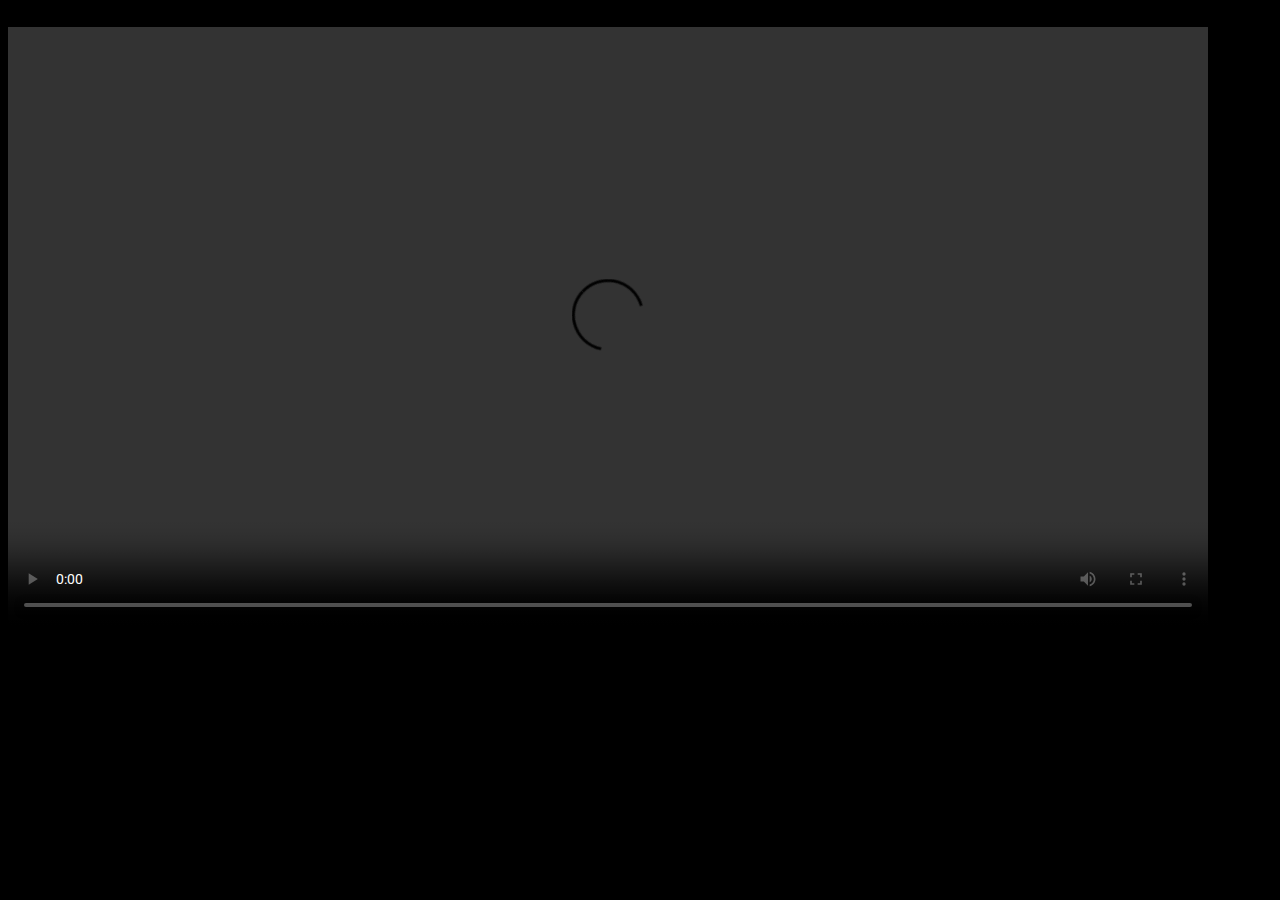
==== godzilla/index.html @ fbce9672 "ds" ====
<!DOCTYPE HTML> 
<html lang="pl">
<head>
	<meta charset="uft-8" />
	<title>FilmZone</title>
	<link rel="icon" href="icon.png">
	<link rel="shortcut icon" href="icon.png" type image>
	<link href="style.css" rel="stylesheet">
	<link rel="preconnect" href="https://fonts.googleapis.com">
<link rel="preconnect" href="https://fonts.gstatic.com" crossorigin>
<link href="https://fonts.googleapis.com/css2?family=Roboto:wght@100&display=swap" rel="stylesheet">
<span style="font-family: Roboto">https://discord.gg/JVhKhGM34N</span>
</head>




<body>
<video controls controlsList="nodownload" width="1200" height="600"  >
	<source src="https://r5---sn-f5f7lne7.c.drive.google.com/videoplayback?expire=1624487530&ei=Kn7TYKi_AqDMj-8PtsGBqAI&ip=217.96.62.69&cp=QVRHVkVfVlVRQVhPOmlORjBsRFgxbTlkVmxuaVZpUVpKbENnNjhIbGYwaTB4dUZvTW1LY0t3R2E&id=09aef4447666d18e&itag=18&source=webdrive&requiressl=yes&mh=J7&mm=32&mn=sn-f5f7lne7&ms=su&mv=u&mvi=5&pl=22&sc=yes&ttl=transient&susc=dr&driveid=1ynS9WMrdf0KYObjSd2N26DtQvmzo_cyB&app=explorer&mime=video/mp4&vprv=1&prv=1&dur=6787.123&lmt=1624461868269208&mt=1624472540&sparams=expire,ei,ip,cp,id,itag,source,requiressl,ttl,susc,driveid,app,mime,vprv,prv,dur,lmt&sig=AOq0QJ8wRQIhAO7hAH4G1Jv_Ir-r4TJeRWVcLrCGUgY-ZHX3B95qEDdYAiB0JYH5VBJuz5o2ZjcuhWgQ7D1buZiUxVjTko5SPLmc8g==&lsparams=mh,mm,mn,ms,mv,mvi,pl,sc&lsig=AG3C_xAwRQIhAMUu1DbvMziL4AJaVDWWmZlaydHsajiHTLU6cU76NfhMAiB0-aSKZ3ecZ1x6fJeREmq--R3C2GIayhME1j9lOTgQvQ==&cpn=jQKGqz41n6KjmQfz&c=WEB_EMBEDDED_PLAYER&cver=1.20210620.0.1">
</video >


	<div id="wrapper">
		<header>
<body style="background-color: black;">

</body>
		</header>
		
		<nav>

		</nav>
		
		<nav>

		</nav>

		
		<section>
			<article></article>
		</section>
		<footer>

		</footer>
	
	</div>


</body>


<html>
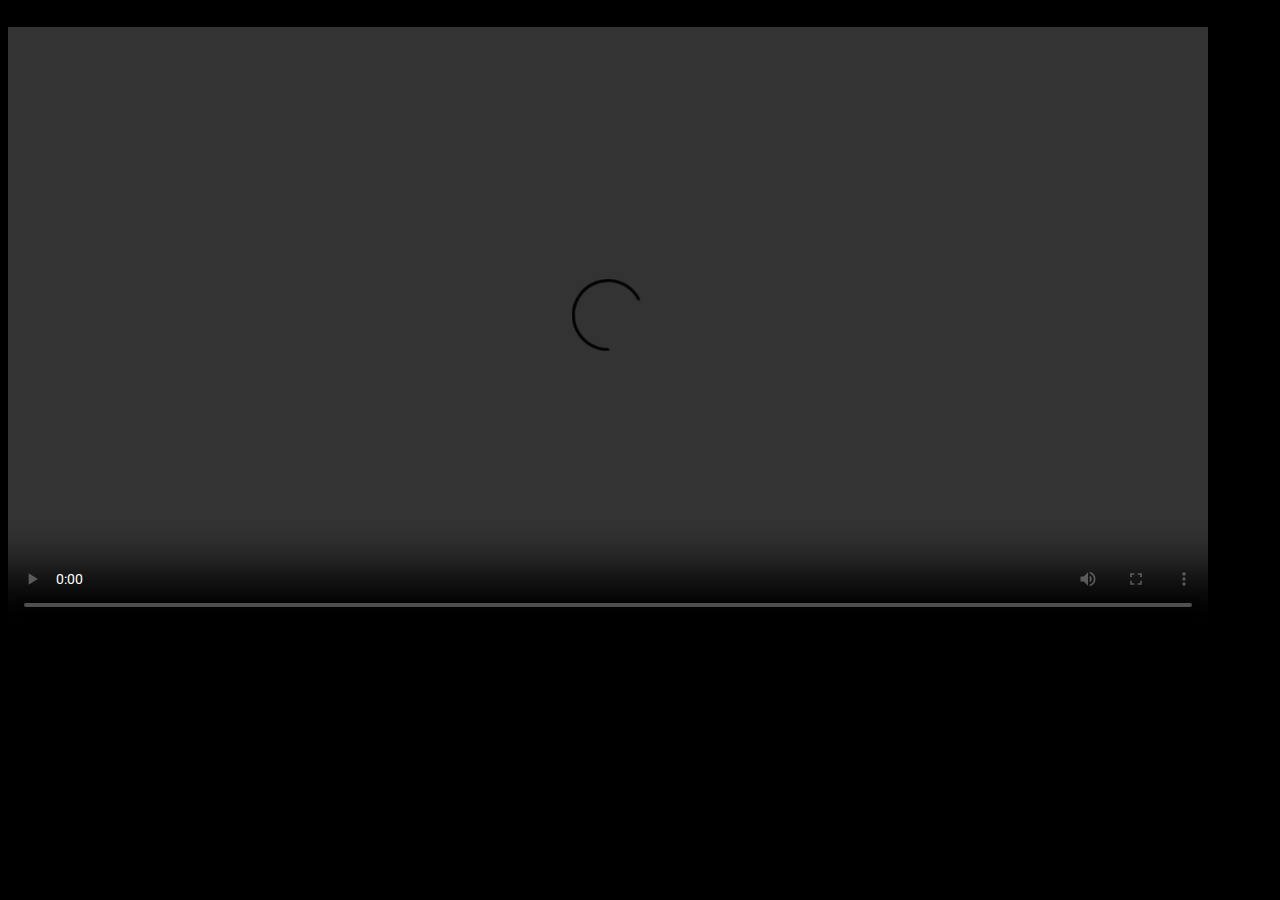
==== commit 2cd737f7: "Update index.html" ====
--- a/godzilla/index.html
+++ b/godzilla/index.html
@@ -17,7 +17,7 @@
 
 <body>
 <video controls controlsList="nodownload" width="1200" height="600"  >
-	<source src="https://r5---sn-f5f7lne7.c.drive.google.com/videoplayback?expire=1624487530&ei=Kn7TYKi_AqDMj-8PtsGBqAI&ip=217.96.62.69&cp=QVRHVkVfVlVRQVhPOmlORjBsRFgxbTlkVmxuaVZpUVpKbENnNjhIbGYwaTB4dUZvTW1LY0t3R2E&id=09aef4447666d18e&itag=18&source=webdrive&requiressl=yes&mh=J7&mm=32&mn=sn-f5f7lne7&ms=su&mv=u&mvi=5&pl=22&sc=yes&ttl=transient&susc=dr&driveid=1ynS9WMrdf0KYObjSd2N26DtQvmzo_cyB&app=explorer&mime=video/mp4&vprv=1&prv=1&dur=6787.123&lmt=1624461868269208&mt=1624472540&sparams=expire,ei,ip,cp,id,itag,source,requiressl,ttl,susc,driveid,app,mime,vprv,prv,dur,lmt&sig=AOq0QJ8wRQIhAO7hAH4G1Jv_Ir-r4TJeRWVcLrCGUgY-ZHX3B95qEDdYAiB0JYH5VBJuz5o2ZjcuhWgQ7D1buZiUxVjTko5SPLmc8g==&lsparams=mh,mm,mn,ms,mv,mvi,pl,sc&lsig=AG3C_xAwRQIhAMUu1DbvMziL4AJaVDWWmZlaydHsajiHTLU6cU76NfhMAiB0-aSKZ3ecZ1x6fJeREmq--R3C2GIayhME1j9lOTgQvQ==&cpn=jQKGqz41n6KjmQfz&c=WEB_EMBEDDED_PLAYER&cver=1.20210620.0.1">
+	<source src="https://r5---sn-f5f7lne7.c.drive.google.com/videoplayback?expire=1624630748&ei=nK3VYIW_BJHEhgaU_r2YCQ&ip=217.96.62.69&cp=QVRHVkdfT1dSSVhPOmlQQTNuRUYxbTlkWGdna1dxUVpKbEViOTBJdGYwaTB6cFlxTnVLY0t3SXY&id=09aef4447666d18e&itag=18&source=webdrive&requiressl=yes&mh=J7&mm=32&mn=sn-f5f7lne7&ms=su&mv=u&mvi=5&pl=22&sc=yes&ttl=transient&susc=dr&driveid=1ynS9WMrdf0KYObjSd2N26DtQvmzo_cyB&app=explorer&mime=video/mp4&vprv=1&prv=1&dur=6787.123&lmt=1624461868269208&mt=1624615839&sparams=expire,ei,ip,cp,id,itag,source,requiressl,ttl,susc,driveid,app,mime,vprv,prv,dur,lmt&sig=AOq0QJ8wRQIgKWvzFjDjA3cybPMYFa6lZtuZFF41nSV5Qirf_zTqn4QCIQDoCapSNEXag367BHCVsaVKjImsMxruC2ZolzkLlCpT_Q==&lsparams=mh,mm,mn,ms,mv,mvi,pl,sc&lsig=AG3C_xAwRgIhAJvGFp9LEr-doazpJN-TwFnOiHvuwYoXzVtemjjIwjd-AiEAqnyx7Q-R5A7APlDLpVQ5vUsVbmI5ZPqStAbvcaPOkjw=&cpn=1DilgXRnyqNBx9Fg&c=WEB_EMBEDDED_PLAYER&cver=1.20210623.1.0">
 </video >
 
 
